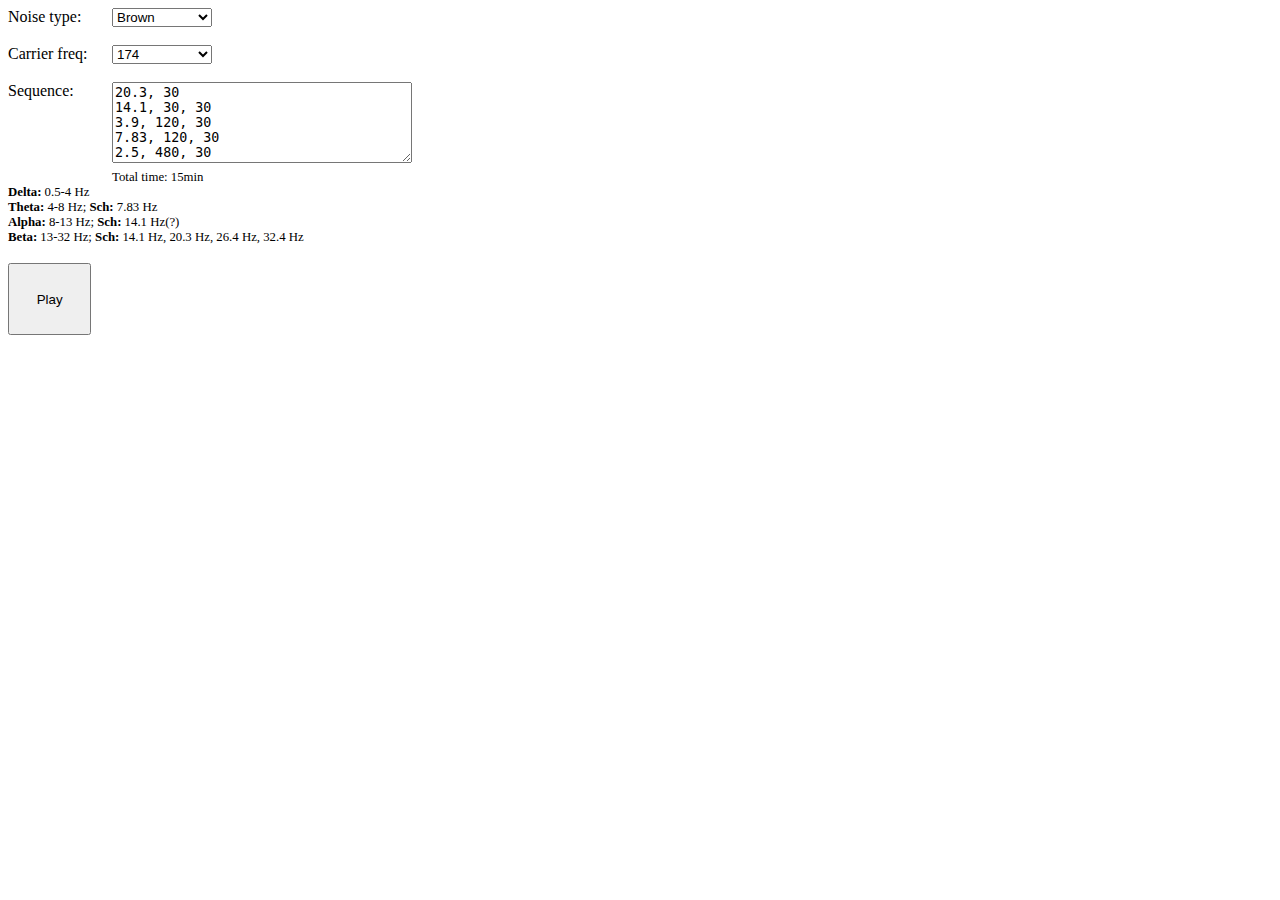
==== generate.html @ 3add63e3 "Initial commit" ====
<html>
	<head>
		<link href="./styles/generate.css" rel="stylesheet" />
		<script type="text/javascript" src="https://tonejs.github.io/build/Tone.js"></script>
	</head>
	<body>
		<label for="noiseType">Noise type:</label>
		<select id="noiseType">
			<option value="White">White</option>
			<option value="Pink">Pink</option>
			<option value="Brown" selected="selected">Brown</option>
		</select><br><br>
		<label for="carrierFreq">Carrier freq:</label>
		<select id="carrierFreq">
			<option value="174" selected="selected">174</option>
			<option value="417">417</option>
			<option value="528">528</option>
			<option value="639">639</option>
			<option value="852">852</option>
		</select><br><br>
		<label for="sequence">Sequence:</label>
		<textarea id="sequence" rows="5">20.3, 30
14.1, 30, 30
3.9, 120, 30
7.83, 120, 30
2.5, 480, 30</textarea><br>
		<label>&nbsp;</label>
		<span class="info">Total time: </span><span id="totalTime" class="info"></span><br>
		<div class="info">
			<b>Delta:</b> 0.5-4 Hz<br>
			<b>Theta:</b> 4-8 Hz; <b>Sch:</b> 7.83 Hz<br>
			<b>Alpha:</b> 8-13 Hz; <b>Sch:</b> 14.1 Hz(?)<br>
			<b>Beta:</b> 13-32 Hz; <b>Sch:</b> 14.1 Hz, 20.3 Hz, 26.4 Hz, 32.4 Hz
		</div>
		<br>
		<button id="playButton">Play</button>
		<br><br>
		<script type="text/javascript" src="./scripts/generate.js"></script>
	</body>
</html>
---- styles/generate.css ----
label {
	display: inline-block;
	width: 100px;
	vertical-align: top;
}

select {
	width: 100px;
}

button {
	padding: 2em;
}

textarea {
	width: 300px;
}

.info {
	font-size: 0.8em;
}
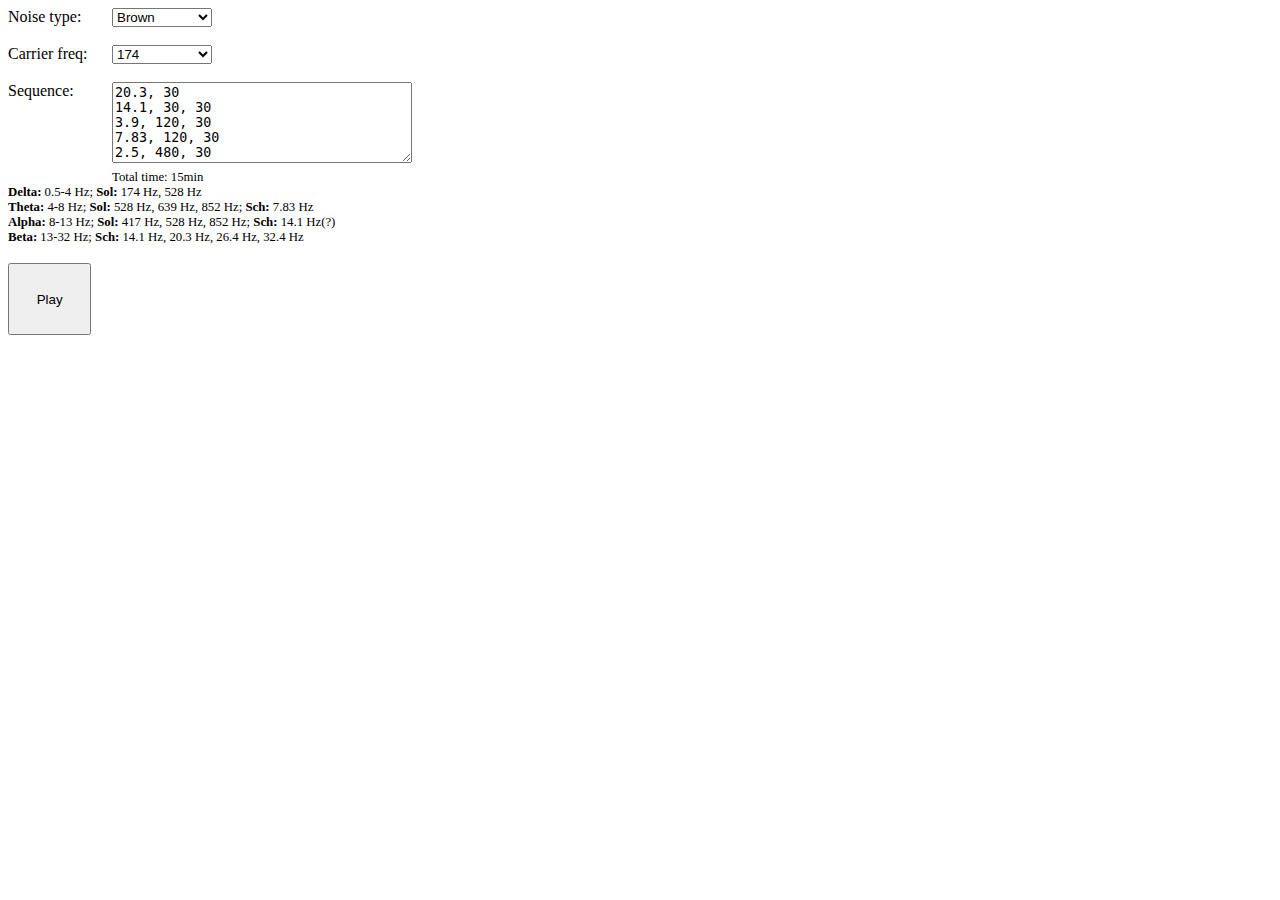
==== commit 7019d9dc: "Player" ====
--- a/generate.html
+++ b/generate.html
@@ -27,9 +27,9 @@
 		<label>&nbsp;</label>
 		<span class="info">Total time: </span><span id="totalTime" class="info"></span><br>
 		<div class="info">
-			<b>Delta:</b> 0.5-4 Hz<br>
-			<b>Theta:</b> 4-8 Hz; <b>Sch:</b> 7.83 Hz<br>
-			<b>Alpha:</b> 8-13 Hz; <b>Sch:</b> 14.1 Hz(?)<br>
+			<b>Delta:</b> 0.5-4 Hz; <b>Sol:</b> 174 Hz, 528 Hz<br>
+			<b>Theta:</b> 4-8 Hz; <b>Sol:</b> 528 Hz, 639 Hz, 852 Hz; <b>Sch:</b> 7.83 Hz<br>
+			<b>Alpha:</b> 8-13 Hz; <b>Sol:</b> 417 Hz, 528 Hz, 852 Hz; <b>Sch:</b> 14.1 Hz(?)<br>
 			<b>Beta:</b> 13-32 Hz; <b>Sch:</b> 14.1 Hz, 20.3 Hz, 26.4 Hz, 32.4 Hz
 		</div>
 		<br>
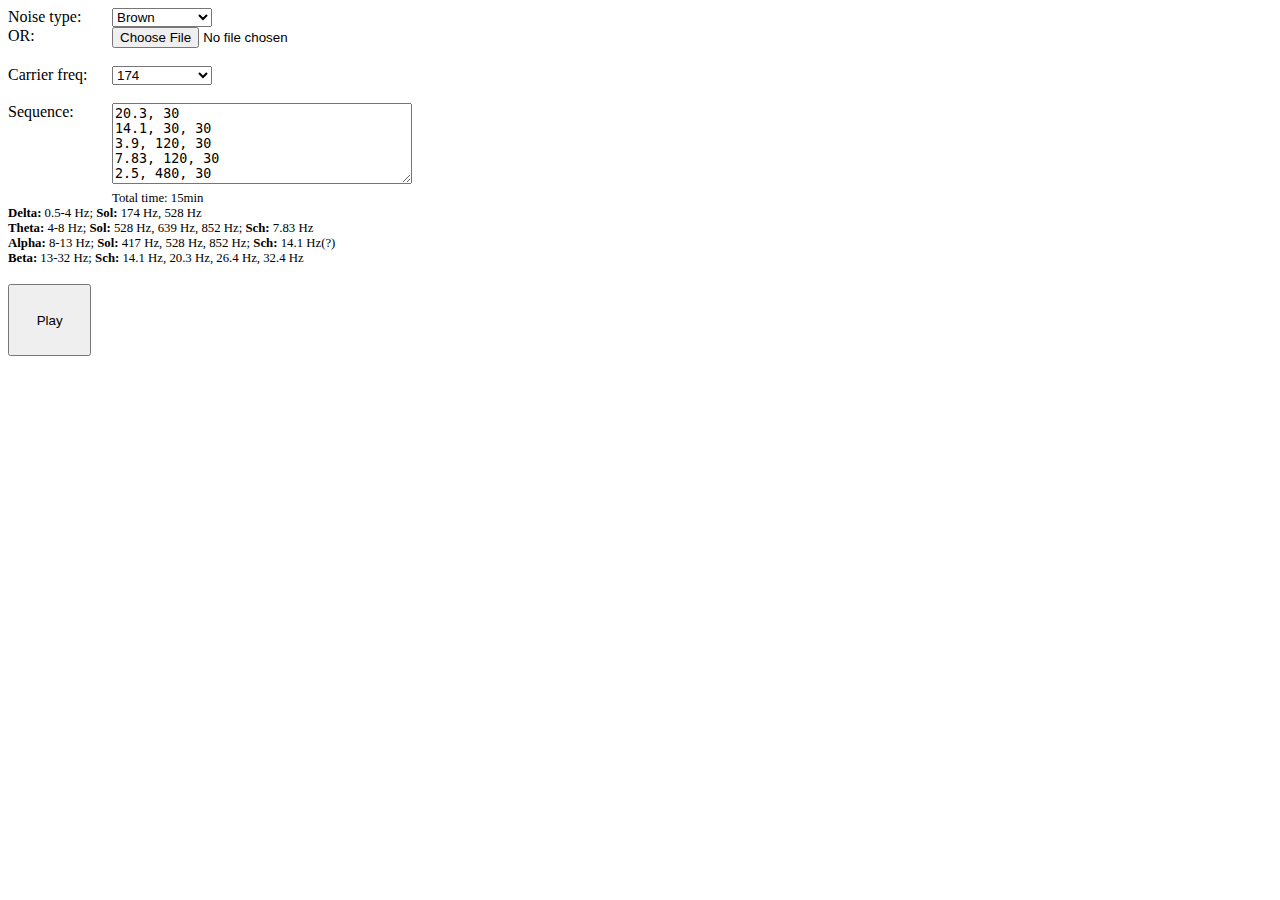
==== commit 91f7804c: "." ====
--- a/generate.html
+++ b/generate.html
@@ -9,7 +9,10 @@
 			<option value="White">White</option>
 			<option value="Pink">Pink</option>
 			<option value="Brown" selected="selected">Brown</option>
-		</select><br><br>
+		</select><br>
+		<label for="noiseFile">OR:</label>
+		<input type="file" id="noiseFile" accept="audio/*" />
+		<br><br>
 		<label for="carrierFreq">Carrier freq:</label>
 		<select id="carrierFreq">
 			<option value="174" selected="selected">174</option>
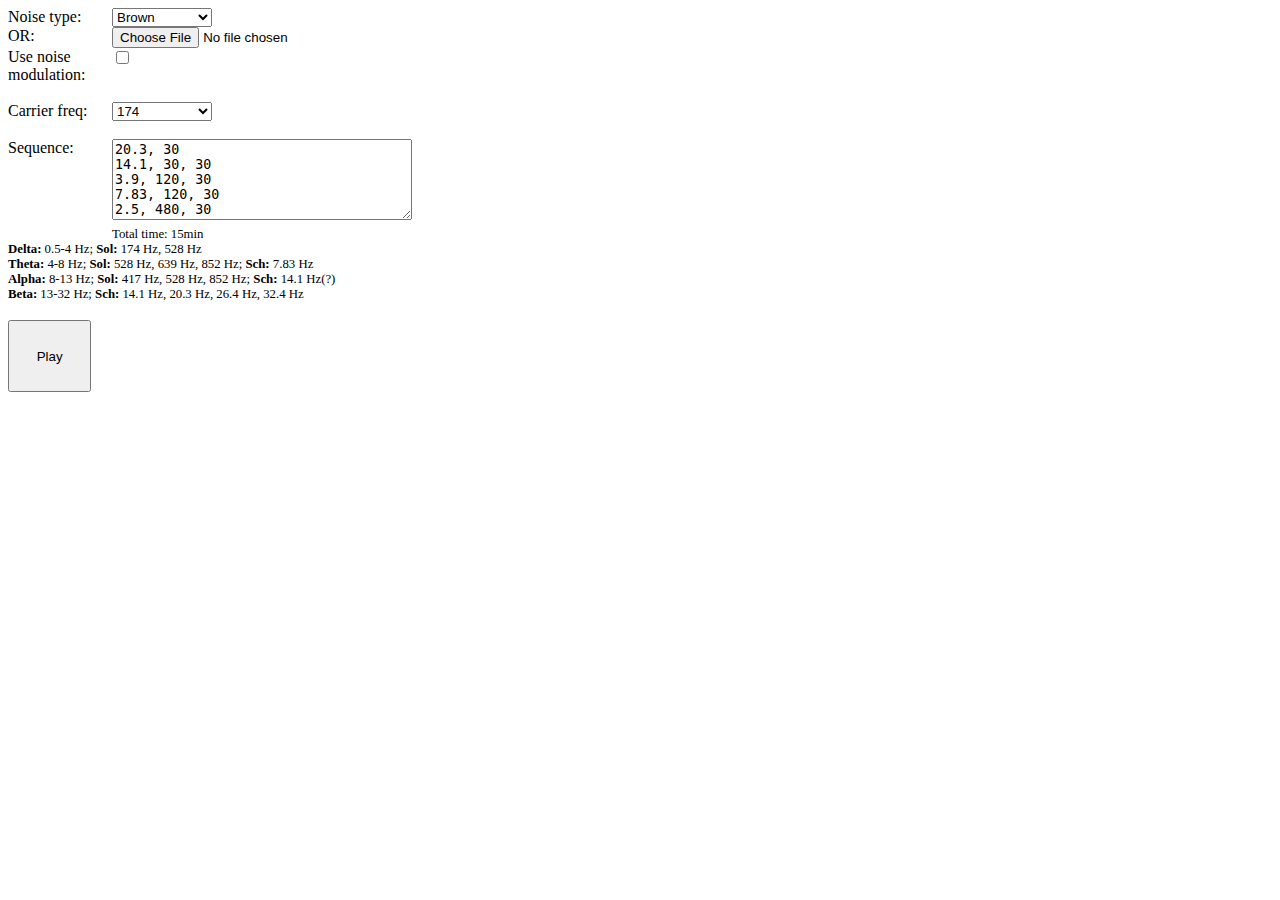
==== commit dace91d3: "." ====
--- a/generate.html
+++ b/generate.html
@@ -12,6 +12,9 @@
 		</select><br>
 		<label for="noiseFile">OR:</label>
 		<input type="file" id="noiseFile" accept="audio/*" />
+		<br>
+		<label for="noiseModulation">Use noise modulation:</label>
+		<input type="checkbox" id="noiseModulation" />
 		<br><br>
 		<label for="carrierFreq">Carrier freq:</label>
 		<select id="carrierFreq">
